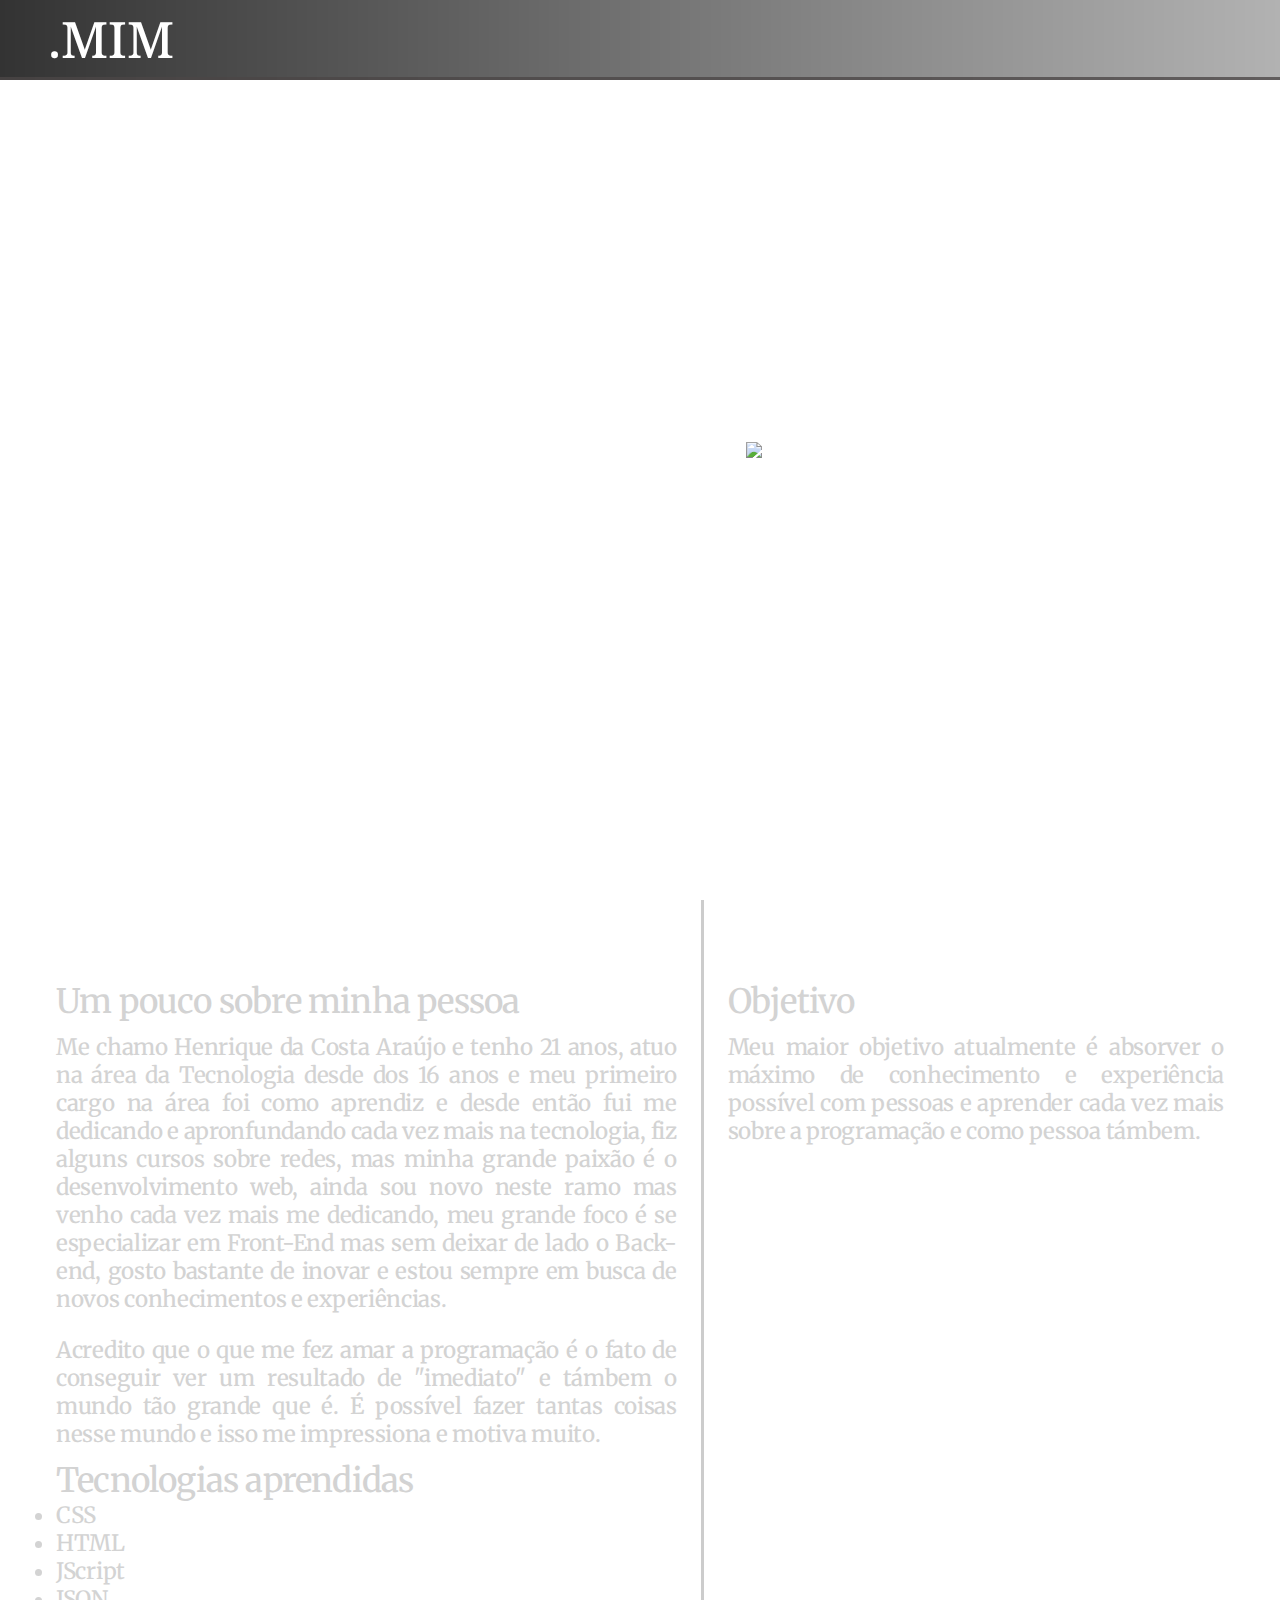
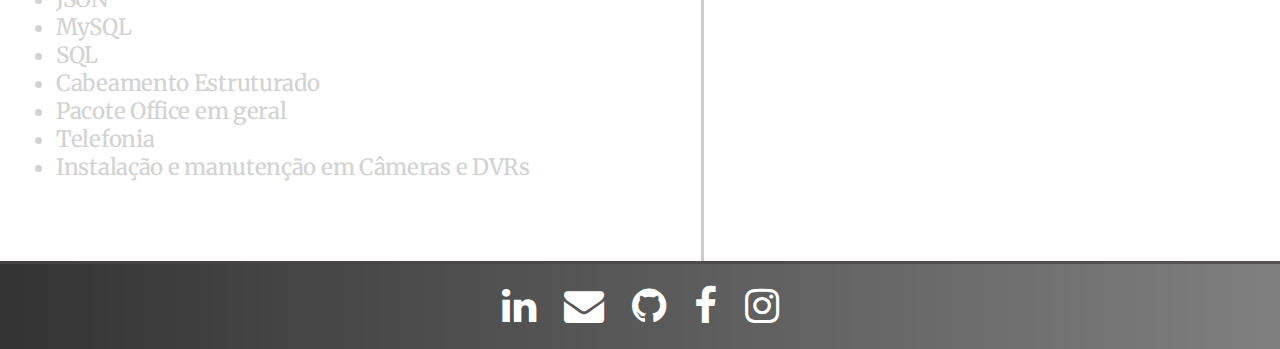
==== index.html @ 69c9e66a "Add files via upload" ====
<!DOCTYPE html>

<head>
    <meta charset="utf-8">
    <meta name="viewport" content="width=device-width, initial-scale=1">
    <!--A Largura da pagina é igual a largura do dispositivo, e o nivel inicial do zoom é 1-->
    <meta name="author" content="Henrique Araujo">
    <meta name="robots" content="index, follow">
    <link rel="stylesheet" href="https://maxcdn.bootstrapcdn.com/font-awesome/4.5.0/css/font-awesome.min.css">
    <link href="https://fonts.googleapis.com/css2?family=Merriweather:ital@1&display=swap" rel="stylesheet">

    <link rel="preconnect" href="https://fonts.gstatic.com">
    <link rel="preconnect" href="https://fonts.gstatic.com">
    <link rel="preconnect" href="https://fonts.gstatic.com">
    <link href="https://fonts.googleapis.com/css2?family=Noto+Serif&display=swap" rel="stylesheet">

    <link rel="stylesheet" type="text/css" href="estilo.css">
    <link rel="stylesheet" type="text/css" href="breakpoint.css">
    <link rel="stylesheet" type="text/css" href="animacao.css">

    <link rel="icon" href="">
    <!---Icone da página-->



    <title>Henrique Araújo</title>

</head>

<body>

    <header>
        <a href=" index.html " class="mim ">.MIM</a>
        <!--
        <button class="btn-menu"> <i class="fa fa-bars fa-lg "></i></button>

        <nav class="menu">
            <a class="btn-close"> <i class="fa fa-times "></i></a>
            <ul>
                <li> <a href="# ">Apresentação</a></li>
                <li> <a href="# ">Contatos</a></li>
                <li> <a href="# ">Sobre</a></li>
            </ul>
        </nav>
        -->
    </header>

    <section class="container ">
        <div class="container-intro ">

            <div class="fo-introducao animacao">
                <h1>Olá, me chamo Henrique</h1>
                <h3>E sou um desenvolvedor Web.</h3>
                <a href="#sobre"><button class="btn-sobre" > Sobre mim </button></a>
            </div>
        </div>

        <div class="container-img">
            <img class="foto-eu" src="../imagens/eu.jpeg">
        </div>
    </section>

    <section id="sobre" class="container">
        <div class="container-apresentacao">
            <div class="fo-apresentacao">
                <h2>Um pouco sobre minha pessoa</h2>
                <p>
                    Me chamo Henrique da Costa Araújo e tenho 21 anos, atuo na área da Tecnologia desde dos 16 anos e meu primeiro cargo na área foi como aprendiz e desde então fui me dedicando e apronfundando cada vez mais na tecnologia, fiz alguns cursos sobre redes, mas
                    minha grande paixão é o desenvolvimento web, ainda sou novo neste ramo mas venho cada vez mais me dedicando, meu grande foco é se especializar em Front-End mas sem deixar de lado o Back-end, gosto bastante de inovar e estou sempre
                    em busca de novos conhecimentos e experiências.</p>

                <p> Acredito que o que me fez amar a programação é o fato de conseguir ver um resultado de "imediato" e támbem o mundo tão grande que é. É possível fazer tantas coisas nesse mundo e isso me impressiona e motiva muito.
                </p>


                <h2>Tecnologias aprendidas</h2>
                <div class="estrutura-tecnologias">

                    <li>CSS</li>
                    <li>HTML</li>
                    <li>JScript</li>
                    <li>JSON</li>
                    <li>MySQL</li>
                    <li>SQL</li>
                    <li>Cabeamento Estruturado</li>
                    <li>Pacote Office em geral</li>
                    <li>Telefonia</li>
                    <li>Instalação e manutenção em Câmeras e DVRs</li>

                </div>
            </div>

        </div>
        <div class="container-objetivo">
            <div class="fo-apresentacao">
                <h2>Objetivo</h2>
                <p>Meu maior objetivo atualmente é absorver o máximo de conhecimento e experiência possível com pessoas e aprender cada vez mais sobre a programação e como pessoa támbem.</p>

            </div>
        </div>


    </section>

    <footer class="container-rodape background-rodape">
        <div class="social-icons ">

            <a href="https://www.linkedin.com/in/henriquearauj0/" target="_blank"> <i class="fa fa-linkedin "> </i></a>
            <a href="#intro"> <i class="fa fa-envelope "></i></a>
            <a href="# "> <i class="fa fa-github "></i></a>
            <a href="https://www.facebook.com/HenriqueCotsa" target="_blank"> <i class="fa fa-facebook "></i></a>
            <a href="https://www.instagram.com/henriqaraujo_/" target="_blank"> <i class="fa fa-instagram "></i></a>

        </div>
    </footer>


    </div>


    <!-- JQUERY -->
    <script src="https://code.jquery.com/jquery-3.5.1.min.js "></script>

    <script>
        $(".btn-menu ").click(function() {
            $(".menu ").show();
        });

        $(".btn-close ").click(function() {
            $(".menu ").hide();
        });

        //Efeito scroll
        $('div a').click(function(e) {
            e.preventDefault();
            var id = $(this).attr('href'),
                targetOffset = $(id).offset().top,
                menuHeight = $('nav').innerHeight();

            $('html, body').animate({
                scrollTop: targetOffset
            }, 500);
        });
    </script>
</body>
---- estilo.css ----
* {
        padding: 0;
        margin: 0;
        border: none;
        outline: none;
        box-sizing: border-box;
        font-weight: 500;
        /*A propriedade CSS font-weight especifica o peso ou a intensidade da fonte (ex.: negrito).*/
    }
    
    .container {
        width: 100%;
        display: flex;
        min-height: 100vh;
        padding: 0em 2em;
    }
    
    div p {
        padding: 0.5em 0em;
    }
    
    body {
        background: url(imagens/fundo.jpg) no-repeat fixed;
        background-size: cover;
        height: 100vh;
        width: 100%;
    }
    
    html {
        width: 100%;
        height: 100%;
    }
    
    a {
        text-decoration: none;
    }
    
    ul {
        list-style: none;
    }
    /*----------------------------- Barra de navegação ----------------------------- */
    
    header {
        position: fixed;
        background: linear-gradient(to left, rgba(0, 0, 0, 0.3), rgba(0, 0, 0, 0.8));
        border-bottom: 3px solid rgba(75, 70, 70, 0.79);
        padding: 0.3em 3em;
        width: 100%;
        height: 80px;
        display: flex;
        align-items: center;
    }
    
    .mim {
        float: left;
        color: white;
        font-size: 50px;
        transition: 1.5s;
        font-family: 'Noto Serif', 'serif';
    }
    
    .mim:hover {
        transition: 2s;
        color: rgb(105, 105, 105);
    }
    /*----------------------------- FIM Barra de navegação FIM----------------------------- */
    /*----------------------------- Introdução ----------------------------- */
    
    .container-intro {
        width: 50%;
        display: flex;
        align-items: center;
        padding: 0em 2em;
    }
    
    .fo-introducao {
        font: 2.5em/1.5em 'Merriweather', 'Sans-serif';
        letter-spacing: -0.7px;
        color: rgba(255, 255, 255, 0.8);
        align-items: center;
    }
    
    .container-img {
        width: 50%;
        display: flex;
        justify-content: center;
        align-items: center;
    }
    
    .foto-eu {
        width: 65%;
    }
    
    .btn-sobre {
        background: transparent;
        border-radius: 50px;
        border: 3px solid rgba(255, 255, 255, 0.8);
        padding: 8px 20px 8px 20px;
        margin-top: 0.7em;
        color: rgba(255, 255, 255, 0.8);
        font: 1em/1.3em 'Merriweather', serif;
        cursor: pointer;
    }
    
    .btn-sobre:hover {
        transition: 1.5s;
        color: rgba(255, 255, 255, 0.8);
        background-color: rgba(94, 94, 94, 1);
    }
    /*----------------------------- Introdução - FIM ----------------------------- */
    /*----------------------------- Apresentação ----------------------------- */
    
    .container-apresentacao {
        width: 55%;
        padding: 5em 1.5em;
    }
    
    .container-objetivo {
        width: 45%;
        padding: 5em 1.5em;
        border-left: 3px solid #ccc;
        /*border-right-radius: 10px 10px 10px;*/
    }
    
    .fo-apresentacao {
        color: rgb(211, 211, 211);
        font: 500 1.4em 'Merriweather', 'serif';
        text-align: justify;
        letter-spacing: -0.3px;
    }
    
    h2 {
        font: 500 1.5em 'Merriweather', 'serif';
        letter-spacing: -0.8px
    }
    
    .estrutura-tecnologias {
        display: block;
    }
    /*----------------------------- Apresentação - FIM ----------------------------- */
    /*----------------------------- Rodapé -----------------------------*/
    
    .container-rodape {
        width: 100%;
        height: 5.5em;
        display: flex;
        justify-content: center;
        align-items: center;
    }
    
    .background-rodape {
        background: linear-gradient(to left, rgba(0, 0, 0, 0.5), rgba(0, 0, 0, 0.8));
        border-top: 3px solid rgba(75, 70, 70, 0.79);
        width: 100%;
    }
    
    .social-icons a {
        font-size: 2.5em;
        color: rgb(255, 255, 255);
        padding: 0px 12px;
    }
    
    .social-icons a:hover {
        transition: 1.5s;
        color: rgba(94, 94, 94, 1);
    }
    /*----------------------------- Rodapé - FIM -----------------------------*/
    /*----------------------------- Menu Mobile ----------------------------- 
    
    .btn-menu {
        margin-top: 0.2em;
        width: 60px;
        height: 60px;
        float: right;
        text-align: center;
        color: rgba(255, 255, 255, 0.7);
        border-radius: 50px;
        cursor: pointer;
        background: transparent;
        font-size: 1.5em;
    }
    
    .btn-menu:hover {
        transition: 1.5s;
        color: rgba(255, 255, 255, 0.7);
        background-color: rgba(94, 94, 94, 1);
        color: black;
    }
    
    .menu {
        display: none;
        position: fixed;
        width: 100%;
        height: 100%;
        background-color: rgba(0, 0, 0, 0.9);
        top: 0;
        left: 0;
    }
    
    .menu ul {
        width: 100%;
        float: left;
        text-align: center;
    }
    
    .menu li a {
        font: 3.5em/2.3em 'Merriweather', 'Sans-serif';
        color: rgba(255, 255, 255, 0.7);
        padding: 0.2em 0.5em;
        letter-spacing: -1px;
    }
    
    .menu li a:hover {
        font-size: 4em;
        transition: 1.5s;
        border-radius: 50px;
        border: 3px solid rgba(75, 70, 70, 0.79);
        color: rgba(75, 70, 70, 0.79);
    }
    
    .btn-close {
        font-size: 4em;
        color: #fff;
        float: right;
        cursor: pointer;
        margin: 2% 3% 0 0;
    }
    
    .btn-close:hover {
        transition: 1s;
        color: rgba(75, 70, 70, 0.79);
        font-size: 5em;
    }
    /*----------------------------- Menu Mobile - FIM ----------------------------- */
---- breakpoint.css ----
@media screen and (max-width: 1600px) {
    .fo-introducao {
        font-size: 1.7em;
    }
}

@media screen and (max-width: 992px) {
    .foto-eu {
        display: none;
    }
    .fo-introducao {
        font: 1.4em/1.5em;
    }
}

@media screen and (max-width: 768px) {
    .fo-introducao {
        font-size: 1.5em;
    }
    .fo-apresentacao {
        text-align: justify;
    }
    .btn-sobre {
        color: rgb(0, 0, 0);
        font-size: 27px;
        border-color: rgb(0, 0, 0);
    }
    .btn-sobre:hover {
        color: rgb(0, 0, 0);
        border-color: rgba(94, 94, 94, 1);
    }
    .container {
        width: 100%;
        min-height: 100vh;
        padding: 0em 1em;
        display: flex;
        flex-wrap: wrap;
        background: url(./imagens/10.jpg) no-repeat fixed;
        background-size: 100% 100%;
    }
    .container-apresentacao {
        width: 100%;
    }
    .container-objetivo {
        width: 100%;
        border: none;
        min-height: 100vh;
    }
}

@media screen and (max-width: 576px) {
    .mim {
        font-size: 40px;
    }
    header {
        border-bottom: 3px solid rgba(218, 218, 218, 0.79);
    }
    .background-rodape {
        border-top: 2.2px solid rgba(218, 218, 218, 0.79);
    }
    .social-icons a {
        font-size: 2.2em;
        color: rgb(255, 255, 255);
        padding: 0px 10px;
    }
    .espaco-topicos {
        margin-left: 0em;
    }
    .estrutura-tecnologias {
        display: block;
    }
    .fo-apresentacao {
        font: 500 1.2em/1.2em 'Merriweather', 'serif';
        text-align: justify;
    }
    /*----------------- Container -----------------*/
    .container-intro {
        width: 50%;
        display: flex;
        min-height: 100vh;
        align-items: center;
        padding: 0em 1em;
    }
}


/*Min-width - acima de 500px aplica
Max-width - abaixo de 500px aplica*/


/*Resolução para celular 1090x1920*/
---- animacao.css ----
@keyframes typing {
        from {
            width: 0%
        }
        to {
            width: 100%
        }
    }
    /* The typewriter cursor effect */
    
    @keyframes blink-caret {
        from,
        to {
            border-color: transparent
        }
        10% {
            border-color: #757070
        }
    }
    
    .animacao h1 {
        overflow: hidden;
        /* Ensures the content is not revealed until the animation */
        /* The typwriter cursor */
        white-space: nowrap;
        /* Keeps the content on a single line */
        margin: 0 auto;
        /* Gives that scrolling effect as the typing happens */
        /* Adjust as needed */
        animation: typing 3s steps(40, end), blink-caret .5s step-end infinite;
    }
    
    .animacao h3 {
        overflow: hidden;
        /* Garante que o conteúdo não seja revelado até a animação */
        /* O cursor da máquina de escrever */
        white-space: nowrap;
        /* Mantém o conteúdo em uma única linha */
        margin: 0 auto;
        /* Gives that scrolling effect as the typing happens */
        /* Adjust as needed */
        animation: typing 4s steps(40, end), blink-caret .5s step-end infinite;
    }
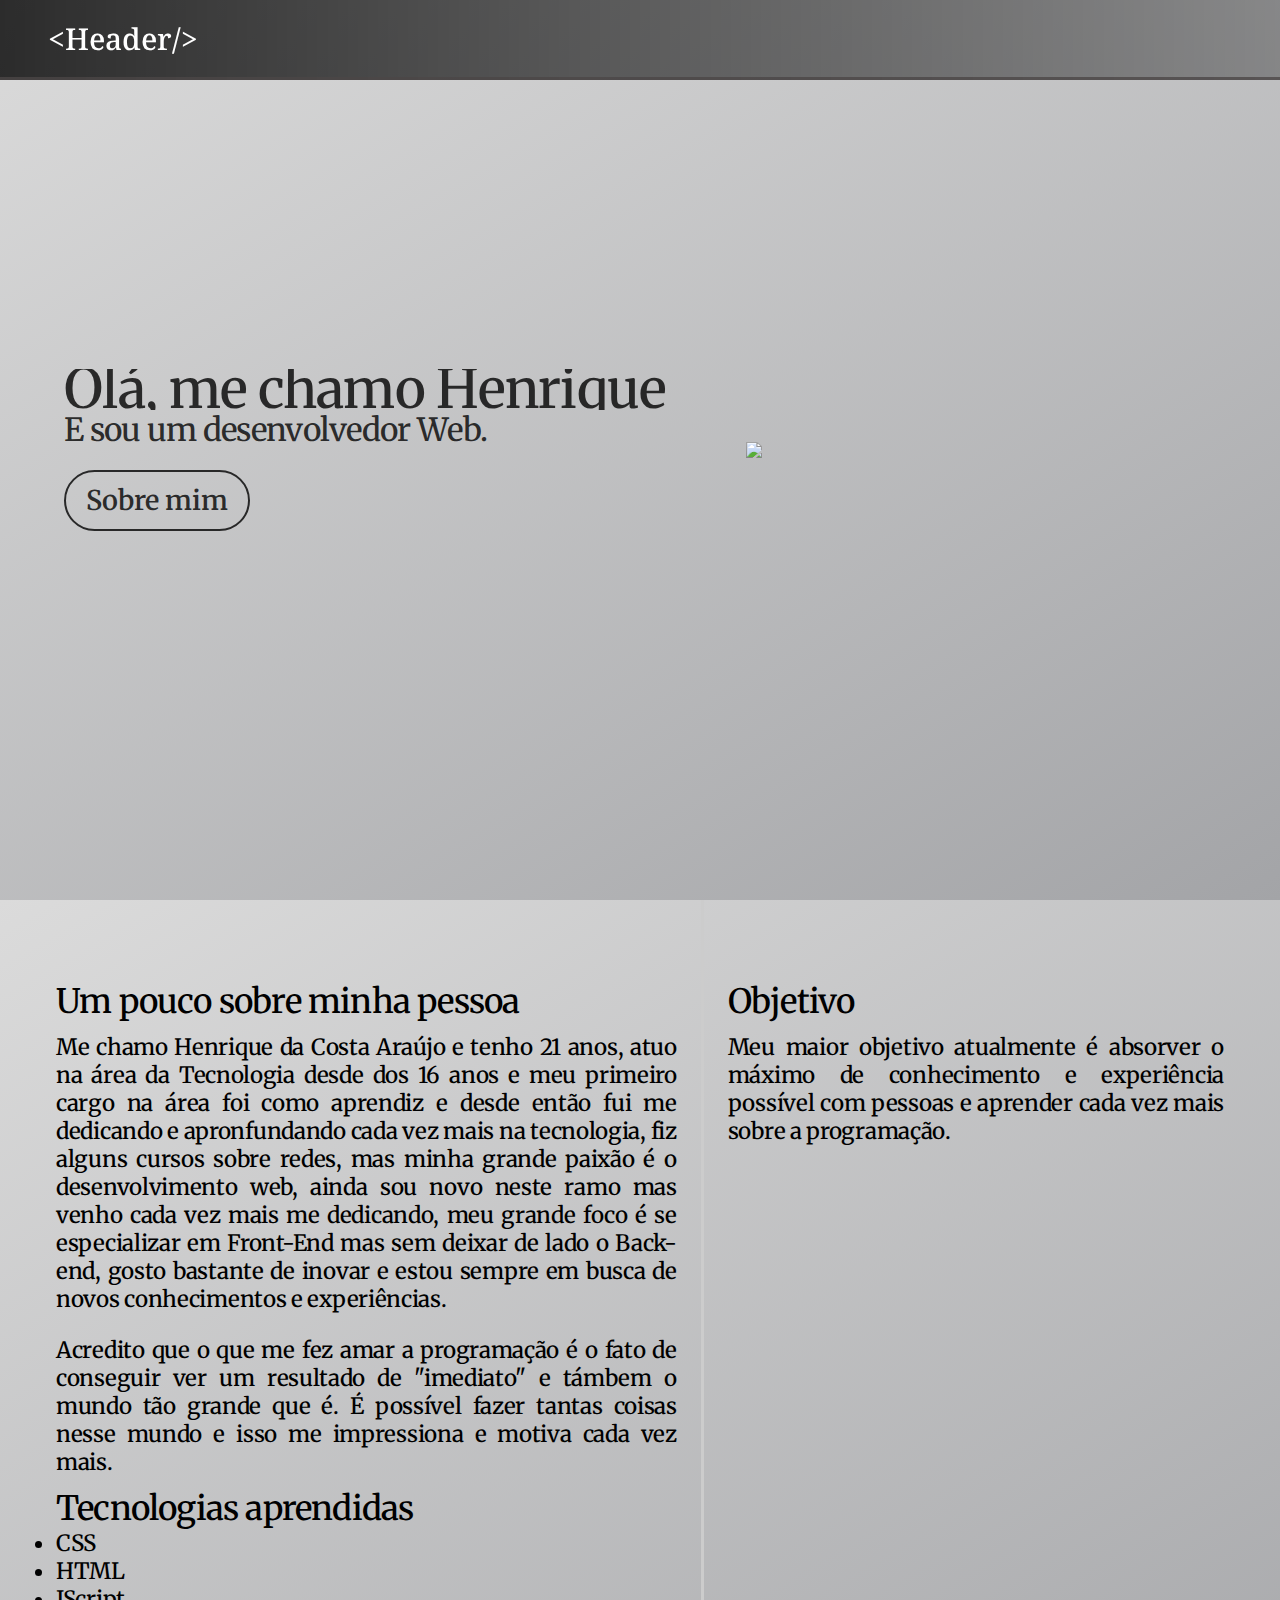
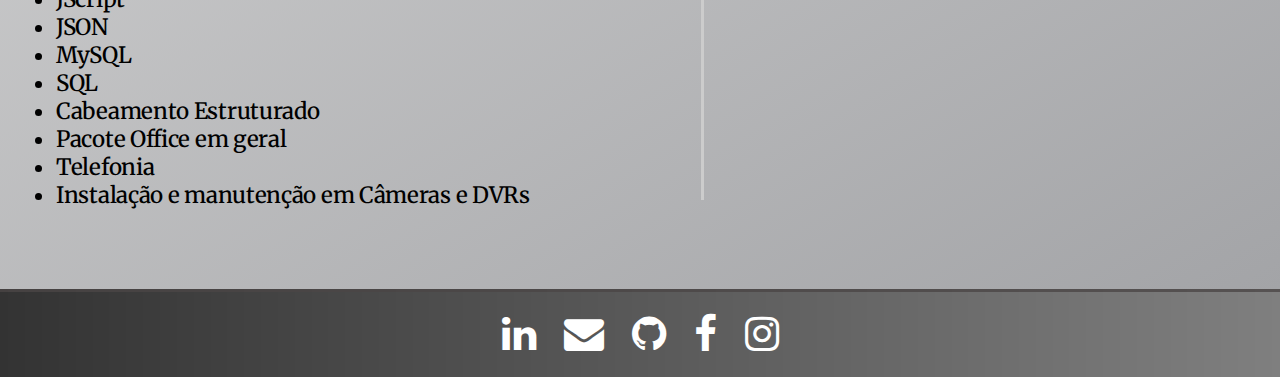
==== commit e4c82a38: "Add files via upload" ====
--- a/index.html
+++ b/index.html
@@ -30,7 +30,7 @@
 <body>
 
     <header>
-        <a href=" index.html " class="mim ">.MIM</a>
+        <a href=" index.html " class="mim "></a>
         <!--
         <button class="btn-menu"> <i class="fa fa-bars fa-lg "></i></button>
 
@@ -69,7 +69,7 @@
                     minha grande paixão é o desenvolvimento web, ainda sou novo neste ramo mas venho cada vez mais me dedicando, meu grande foco é se especializar em Front-End mas sem deixar de lado o Back-end, gosto bastante de inovar e estou sempre
                     em busca de novos conhecimentos e experiências.</p>
 
-                <p> Acredito que o que me fez amar a programação é o fato de conseguir ver um resultado de "imediato" e támbem o mundo tão grande que é. É possível fazer tantas coisas nesse mundo e isso me impressiona e motiva muito.
+                <p> Acredito que o que me fez amar a programação é o fato de conseguir ver um resultado de "imediato" e támbem o mundo tão grande que é. É possível fazer tantas coisas nesse mundo e isso me impressiona e motiva cada vez mais.
                 </p>
 
 
@@ -94,7 +94,7 @@
         <div class="container-objetivo">
             <div class="fo-apresentacao">
                 <h2>Objetivo</h2>
-                <p>Meu maior objetivo atualmente é absorver o máximo de conhecimento e experiência possível com pessoas e aprender cada vez mais sobre a programação e como pessoa támbem.</p>
+                <p>Meu maior objetivo atualmente é absorver o máximo de conhecimento e experiência possível com pessoas e aprender cada vez mais sobre a programação.</p>
 
             </div>
         </div>
@@ -141,5 +141,8 @@
                 scrollTop: targetOffset
             }, 500);
         });
+
+        const nomeDiv = document.querySelector("header a")
+        nomeDiv.textContent = "<Header/>"
     </script>
 </body>--- a/estilo.css
+++ b/estilo.css
@@ -13,6 +13,7 @@
         display: flex;
         min-height: 100vh;
         padding: 0em 2em;
+        background: linear-gradient(150deg, rgb(219, 219, 219), rgb(163, 164, 167));
     }
     
     div p {
@@ -20,9 +21,6 @@
     }
     
     body {
-        background: url(imagens/fundo.jpg) no-repeat fixed;
-        background-size: cover;
-        height: 100vh;
         width: 100%;
     }
     
@@ -54,14 +52,14 @@
     .mim {
         float: left;
         color: white;
-        font-size: 50px;
+        font-size: 30px;
         transition: 1.5s;
         font-family: 'Noto Serif', 'serif';
     }
     
     .mim:hover {
         transition: 2s;
-        color: rgb(105, 105, 105);
+        color: rgb(140, 145, 182);
     }
     /*----------------------------- FIM Barra de navegação FIM----------------------------- */
     /*----------------------------- Introdução ----------------------------- */
@@ -74,9 +72,9 @@
     }
     
     .fo-introducao {
-        font: 2.5em/1.5em 'Merriweather', 'Sans-serif';
+        font: 2em/1.5em 'Merriweather', 'Sans-serif';
         letter-spacing: -0.7px;
-        color: rgba(255, 255, 255, 0.8);
+        color: rgba(0, 0, 0, 0.8);
         align-items: center;
     }
     
@@ -94,18 +92,19 @@
     .btn-sobre {
         background: transparent;
         border-radius: 50px;
-        border: 3px solid rgba(255, 255, 255, 0.8);
-        padding: 8px 20px 8px 20px;
+        border: 2.3px solid rgba(0, 0, 0, 0.8);
+        padding: 11px 20px;
         margin-top: 0.7em;
-        color: rgba(255, 255, 255, 0.8);
+        color: rgba(0, 0, 0, 0.8);
         font: 1em/1.3em 'Merriweather', serif;
+        font-weight: 600;
         cursor: pointer;
     }
     
     .btn-sobre:hover {
-        transition: 1.5s;
-        color: rgba(255, 255, 255, 0.8);
-        background-color: rgba(94, 94, 94, 1);
+        transition: 2s;
+        background-color: rgb(140, 145, 182);
+        border: none;
     }
     /*----------------------------- Introdução - FIM ----------------------------- */
     /*----------------------------- Apresentação ----------------------------- */
@@ -119,11 +118,12 @@
         width: 45%;
         padding: 5em 1.5em;
         border-left: 3px solid #ccc;
+        height: 100vh;
         /*border-right-radius: 10px 10px 10px;*/
     }
     
     .fo-apresentacao {
-        color: rgb(211, 211, 211);
+        color: rgb(0, 0, 0);
         font: 500 1.4em 'Merriweather', 'serif';
         text-align: justify;
         letter-spacing: -0.3px;
@@ -162,7 +162,7 @@
     
     .social-icons a:hover {
         transition: 1.5s;
-        color: rgba(94, 94, 94, 1);
+        color: rgb(140, 145, 182);
     }
     /*----------------------------- Rodapé - FIM -----------------------------*/
     /*----------------------------- Menu Mobile ----------------------------- 
--- a/breakpoint.css
+++ b/breakpoint.css
@@ -15,19 +15,10 @@
 
 @media screen and (max-width: 768px) {
     .fo-introducao {
-        font-size: 1.5em;
+        font-size: 1.2em;
     }
     .fo-apresentacao {
         text-align: justify;
-    }
-    .btn-sobre {
-        color: rgb(0, 0, 0);
-        font-size: 27px;
-        border-color: rgb(0, 0, 0);
-    }
-    .btn-sobre:hover {
-        color: rgb(0, 0, 0);
-        border-color: rgba(94, 94, 94, 1);
     }
     .container {
         width: 100%;
@@ -35,8 +26,6 @@
         padding: 0em 1em;
         display: flex;
         flex-wrap: wrap;
-        background: url(./imagens/10.jpg) no-repeat fixed;
-        background-size: 100% 100%;
     }
     .container-apresentacao {
         width: 100%;
@@ -50,7 +39,7 @@
 
 @media screen and (max-width: 576px) {
     .mim {
-        font-size: 40px;
+        font-size: 25px;
     }
     header {
         border-bottom: 3px solid rgba(218, 218, 218, 0.79);
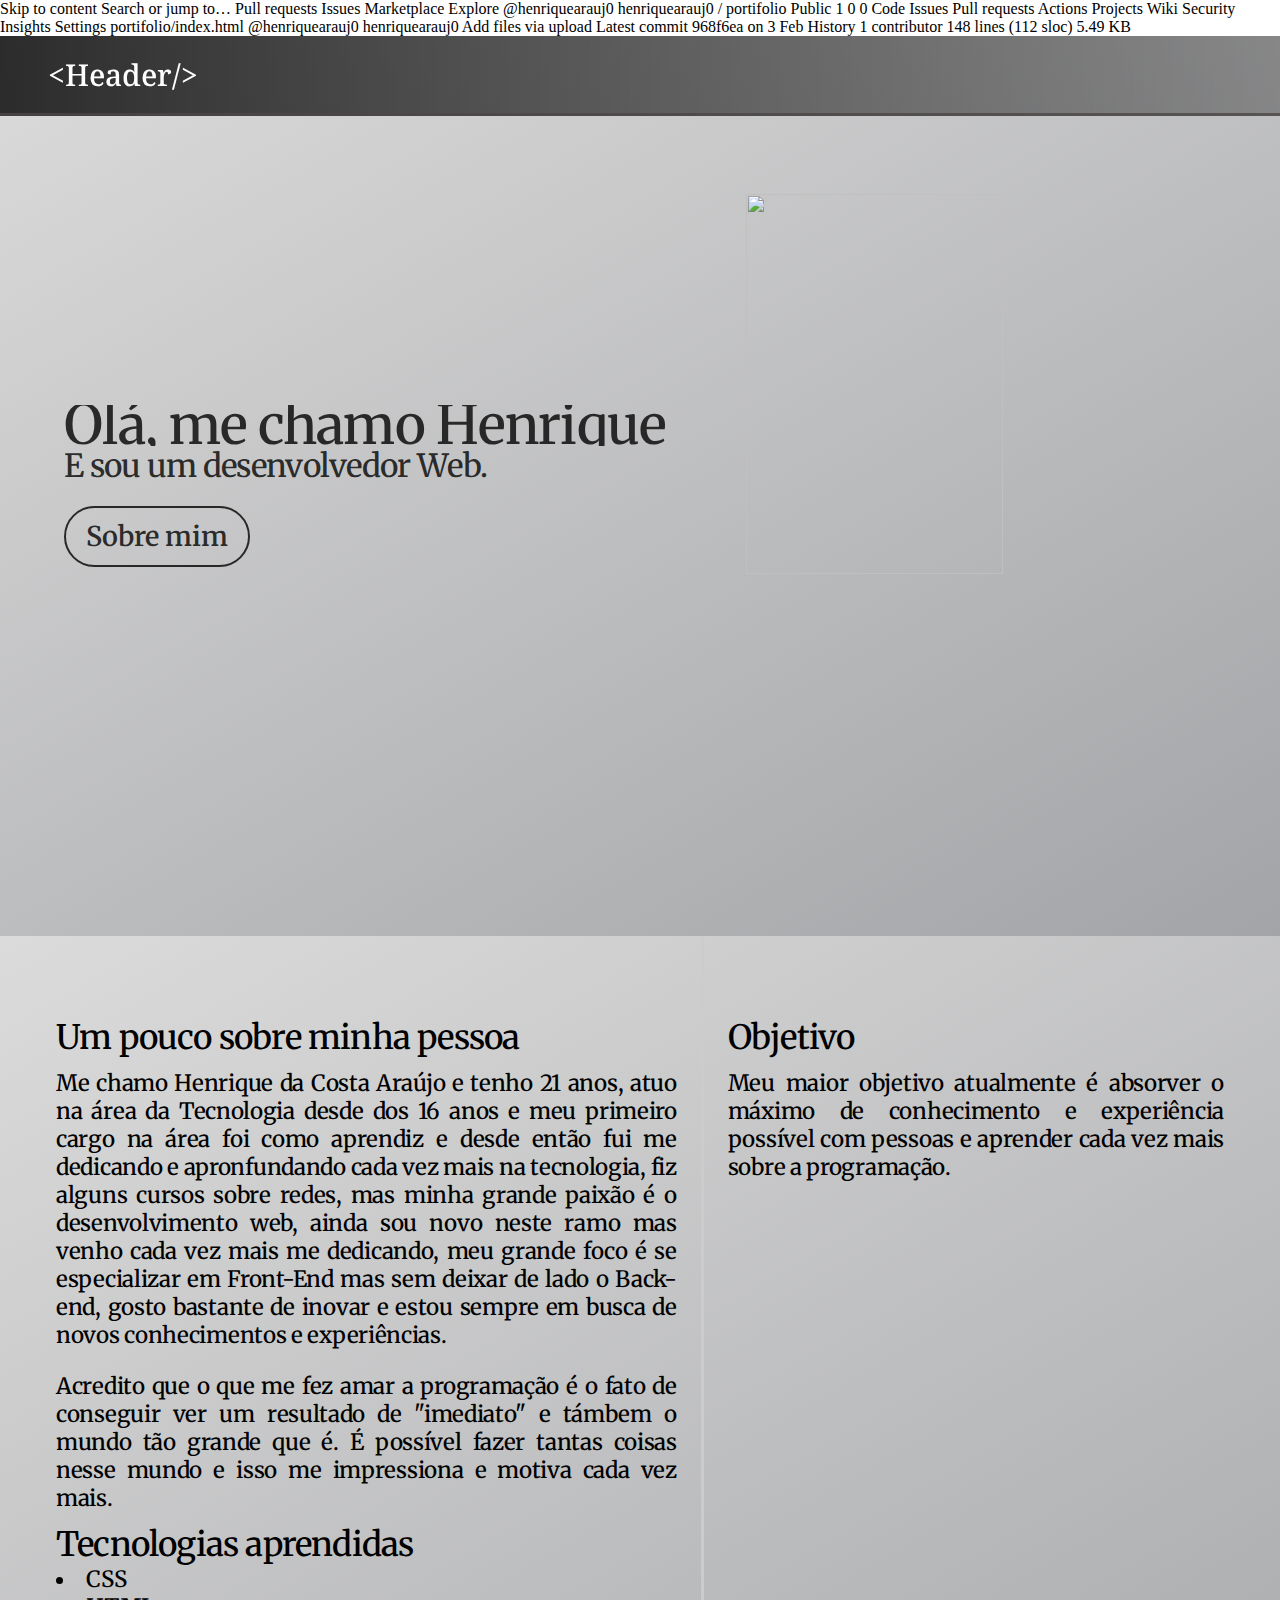
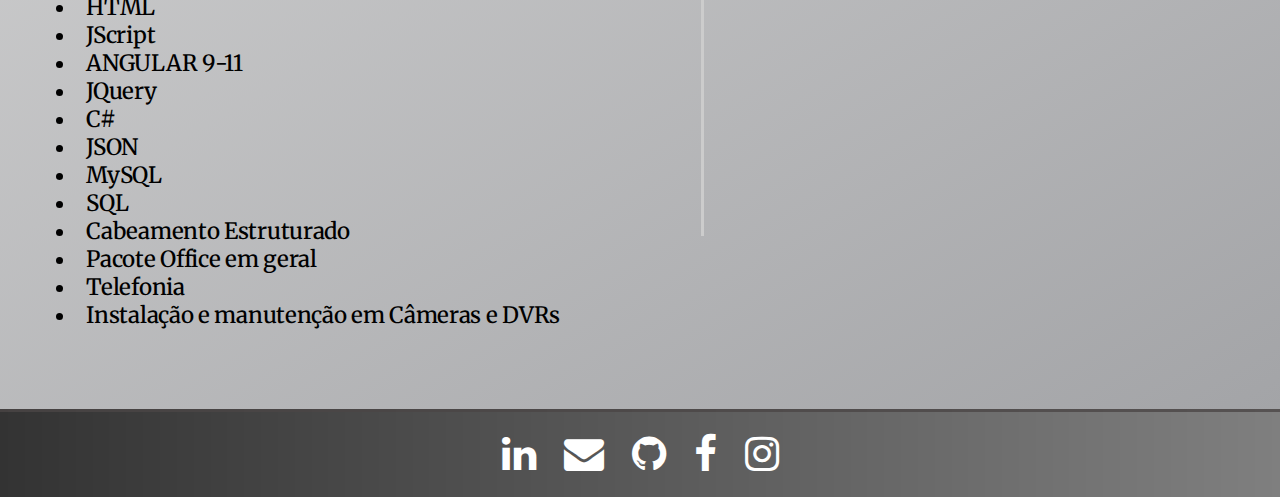
==== commit 948a8ef5: "Update index.html" ====
--- a/index.html
+++ b/index.html
@@ -1,3 +1,35 @@
+Skip to content
+Search or jump to…
+Pull requests
+Issues
+Marketplace
+Explore
+ 
+@henriquearauj0 
+henriquearauj0
+/
+portifolio
+Public
+1
+0
+0
+Code
+Issues
+Pull requests
+Actions
+Projects
+Wiki
+Security
+Insights
+Settings
+portifolio/index.html
+@henriquearauj0
+henriquearauj0 Add files via upload
+Latest commit 968f6ea on 3 Feb
+ History
+ 1 contributor
+148 lines (112 sloc)  5.49 KB
+   
 <!DOCTYPE html>
 
 <head>
@@ -33,7 +65,6 @@
         <a href=" index.html " class="mim "></a>
         <!--
         <button class="btn-menu"> <i class="fa fa-bars fa-lg "></i></button>
-
         <nav class="menu">
             <a class="btn-close"> <i class="fa fa-times "></i></a>
             <ul>
@@ -56,7 +87,7 @@
         </div>
 
         <div class="container-img">
-            <img class="foto-eu" src="../imagens/eu.jpeg">
+            <img class="foto-eu" src="./imagens/semfundo.jpg">
         </div>
     </section>
 
@@ -79,6 +110,9 @@
                     <li>CSS</li>
                     <li>HTML</li>
                     <li>JScript</li>
+                    <li>ANGULAR 9-11</li>
+                    <li>JQuery</li>
+                    <li>C#</li>
                     <li>JSON</li>
                     <li>MySQL</li>
                     <li>SQL</li>
@@ -109,7 +143,7 @@
             <a href="#intro"> <i class="fa fa-envelope "></i></a>
             <a href="# "> <i class="fa fa-github "></i></a>
             <a href="https://www.facebook.com/HenriqueCotsa" target="_blank"> <i class="fa fa-facebook "></i></a>
-            <a href="https://www.instagram.com/henriqaraujo_/" target="_blank"> <i class="fa fa-instagram "></i></a>
+            <a href="https://www.instagram.com/henriqaraujo_/"> <i class="fa fa-instagram "></i></a>
 
         </div>
     </footer>
@@ -131,7 +165,7 @@
         });
 
         //Efeito scroll
-        $('div a').click(function(e) {
+        $('.container-intro a').click(function(e) {
             e.preventDefault();
             var id = $(this).attr('href'),
                 targetOffset = $(id).offset().top,
@@ -145,4 +179,4 @@
         const nomeDiv = document.querySelector("header a")
         nomeDiv.textContent = "<Header/>"
     </script>
-</body>+</body>
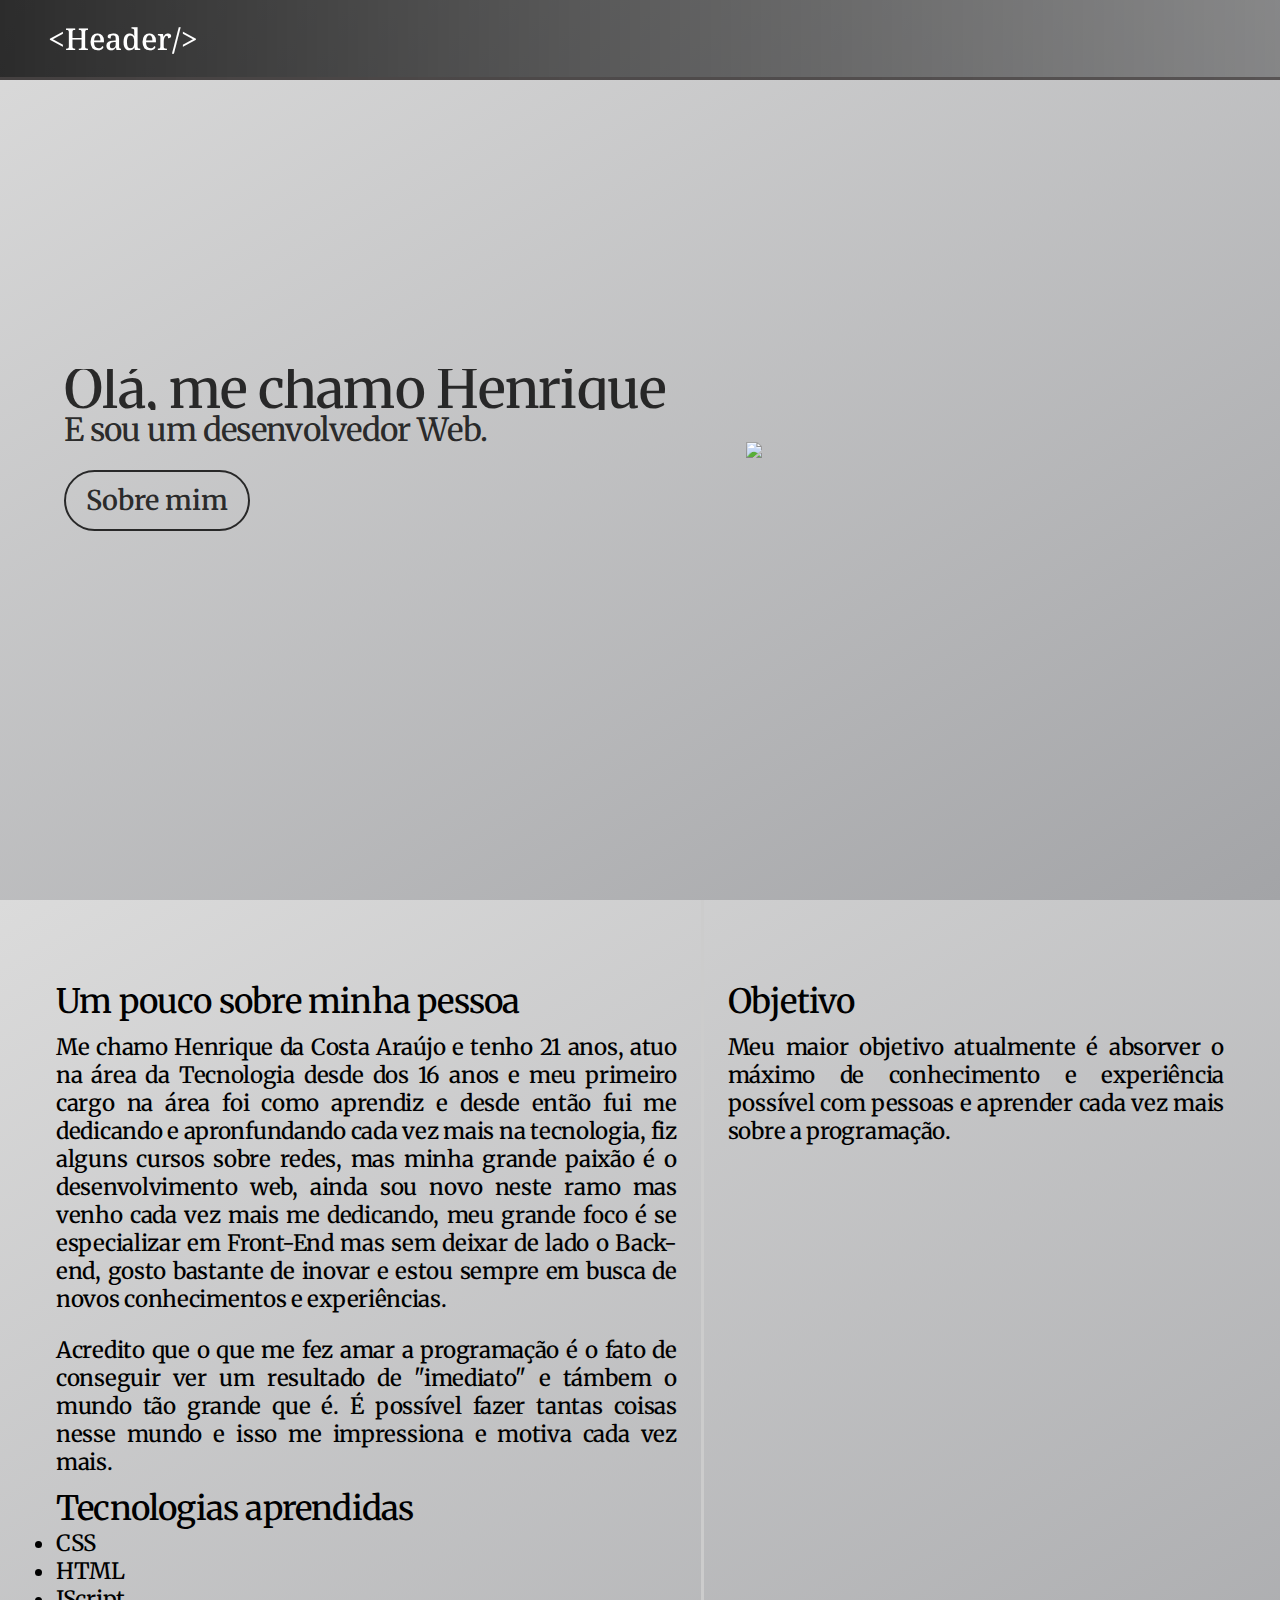
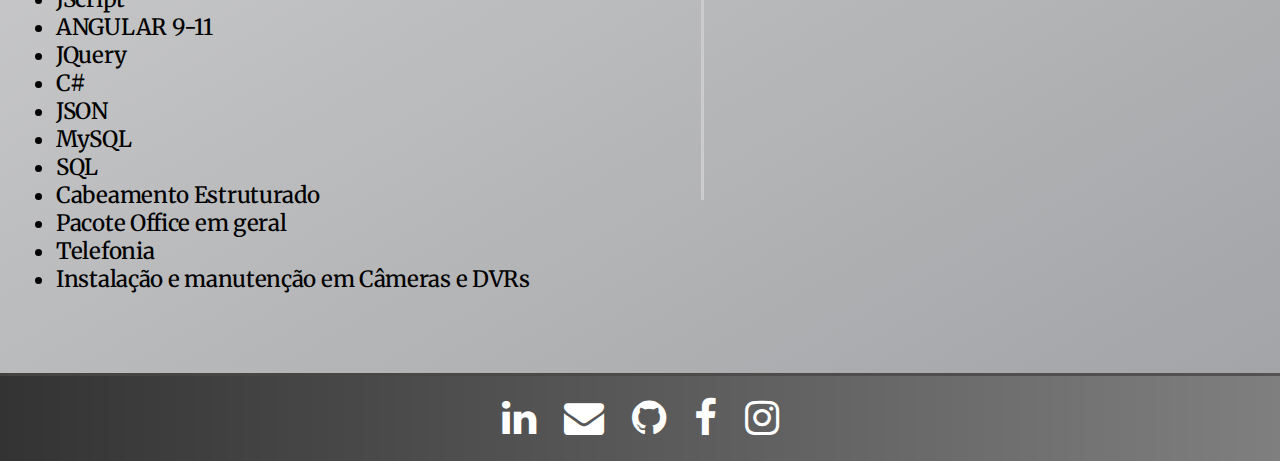
==== commit 2c689f70: "Update index.html" ====
--- a/index.html
+++ b/index.html
@@ -1,35 +1,3 @@
-Skip to content
-Search or jump to…
-Pull requests
-Issues
-Marketplace
-Explore
- 
-@henriquearauj0 
-henriquearauj0
-/
-portifolio
-Public
-1
-0
-0
-Code
-Issues
-Pull requests
-Actions
-Projects
-Wiki
-Security
-Insights
-Settings
-portifolio/index.html
-@henriquearauj0
-henriquearauj0 Add files via upload
-Latest commit 968f6ea on 3 Feb
- History
- 1 contributor
-148 lines (112 sloc)  5.49 KB
-   
 <!DOCTYPE html>
 
 <head>
